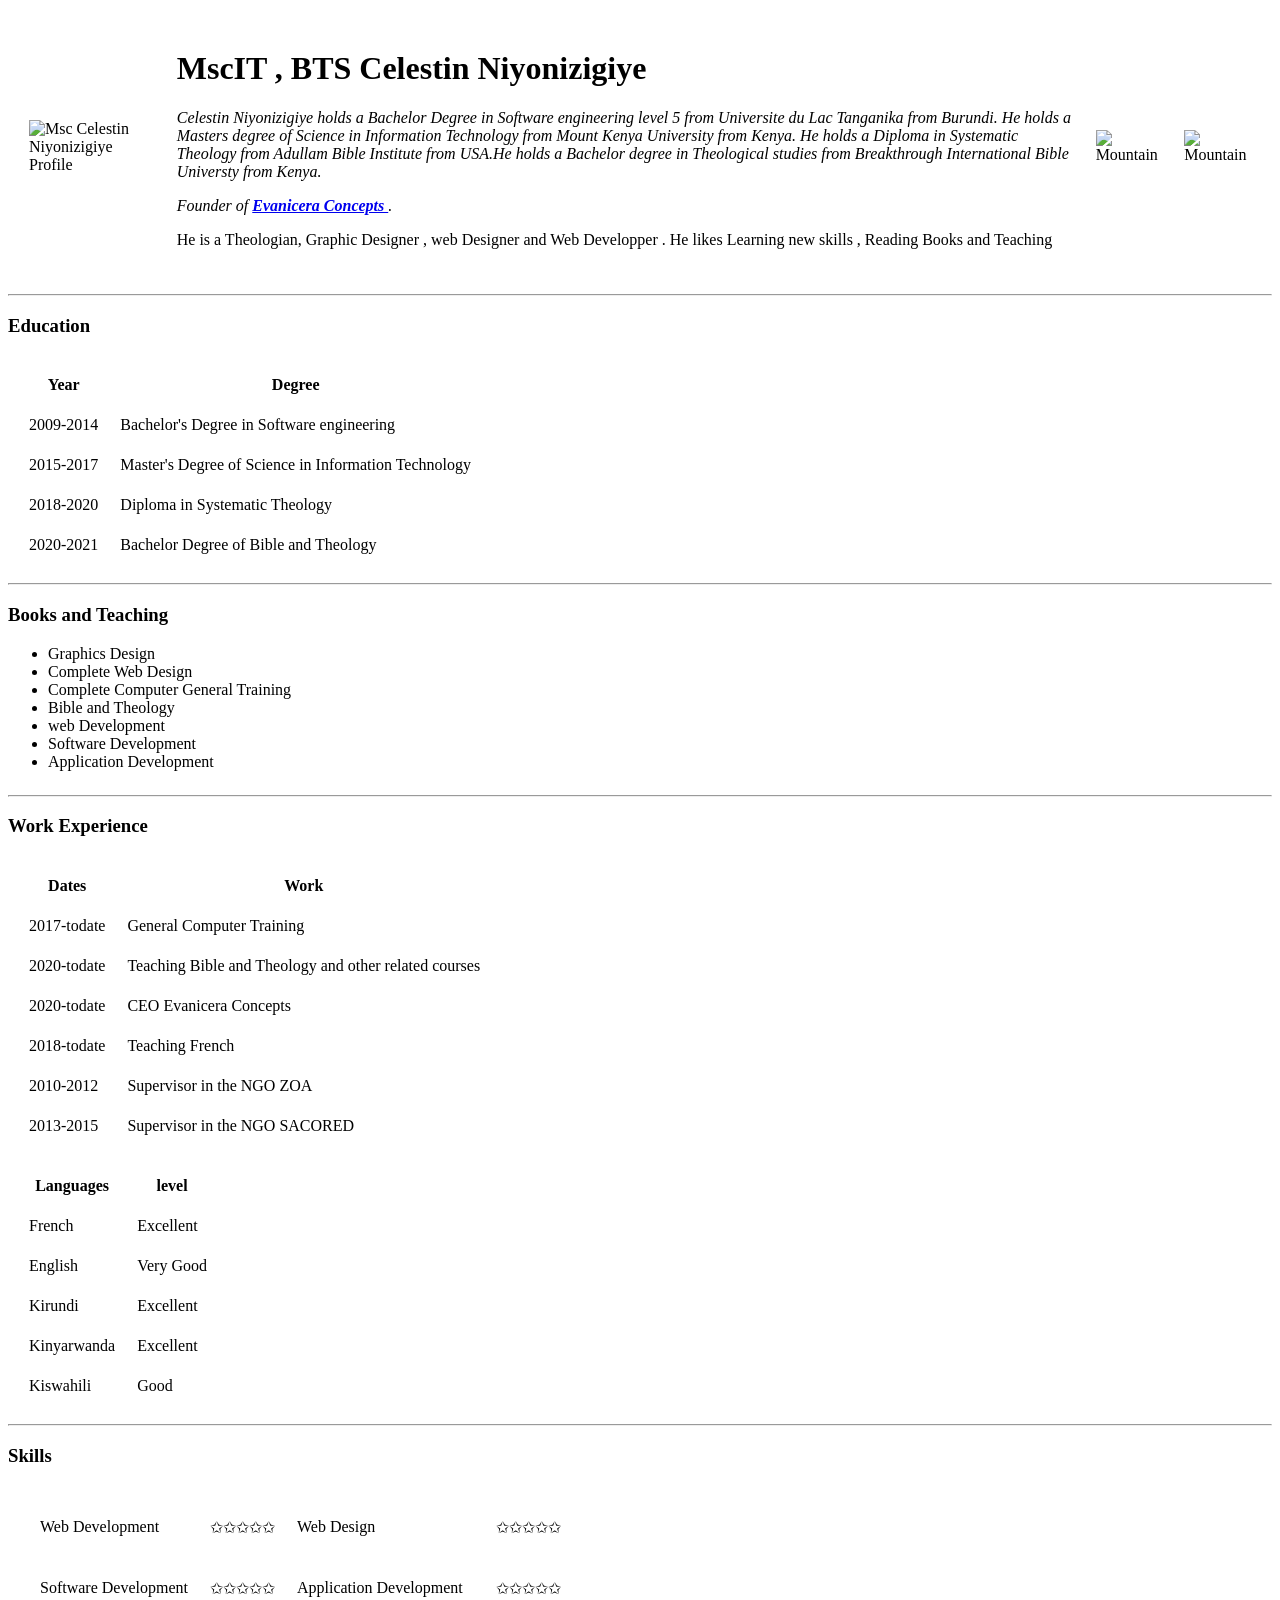
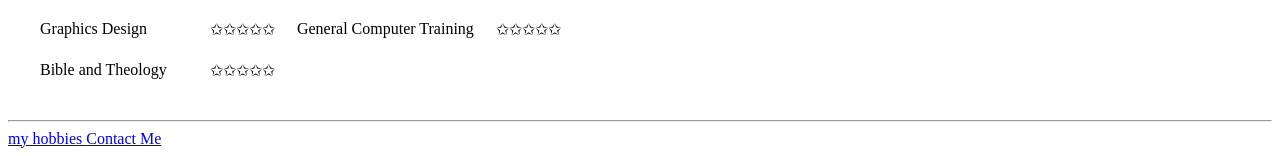
==== index.html @ 3cfeb2de "Add files via upload" ====
<!DOCTYPE html>
<html lang="en" dir="ltr">
  <head>    <meta charset="utf-8">
  <head>    <title>Celestin's Personal Site</title>
<link rel="stylesheet" href="css/styles.css">

  </head>
  <body>
    <table cellspacing="20">
      <tr>
        <td>
            <img src="https://evanicera.com/wp-content/uploads/2018/06/DSC0609-removebg-preview-e1631638091757-370x360.png" alt="Msc Celestin Niyonizigiye Profile">
       </td>
       <td> <h1> MscIT  , BTS     Celestin Niyonizigiye </h1>
         <p><em> Celestin Niyonizigiye holds a Bachelor Degree in Software engineering level 5 from Universite du Lac Tanganika from Burundi. He holds a Masters degree of Science in Information Technology from Mount Kenya University from Kenya. He holds a Diploma in Systematic Theology from Adullam Bible Institute from USA.He holds a Bachelor degree in Theological studies from Breakthrough International Bible Universty from Kenya. </em> </p>
       <p><em> Founder of<strong> <a href="https://evanicera.com/">Evanicera Concepts </a></strong>.</em></p>
         He is a Theologian, Graphic Designer , web Designer and Web Developper .
            He likes Learning new skills , Reading Books and Teaching</p>
            </td>
      <td>
        <img src=" https://images.unsplash.com/file-1636585210491-f28ca34ea8ecimage" alt=" Mountain ">
      </td>
      <td>
        <img src=" https://images.unsplash.com/photo-1627496503923-9fa262835baf?ixlib=rb-1.2.1&ixid=MnwxMjA3fDB8MHxzZWFyY2h8MTZ8fGtpbmclMjBqYW1lcyUyMGJpYmxlfGVufDB8fDB8fA%3D%3D&auto=format&fit=crop&w=500&q=60" alt=" Mountain ">
      </td>
      </tr>
    </table>
    <hr>
    <h3>Education </h3>

<table cellspacing="20" >
<thead>
<tr>
 <th> Year</th>
 <th> Degree </th>
</tr>
</thead>
<tbody>
  <tr>
    <td> 2009-2014</td>
    <td> Bachelor's Degree in Software engineering</td>
  </tr>

  <tr>
   <td>2015-2017</td>
   <td>Master's Degree of Science in Information Technology</td>
  </tr>

  <tr>
   <td>2018-2020</td>
   <td>Diploma in Systematic Theology</td>
  </tr>
<tr>
 <td>2020-2021</td>
 <td>Bachelor Degree of Bible and Theology</td>
</tr>


</tbody>
</table>
<hr>

<table cellspacing="20">
  <h3> Books and Teaching</h3>
<ul>
  <li> Graphics Design</li>
  <li> Complete Web Design </li>
  <li> Complete Computer General Training </li>
  <li> Bible and Theology </li>
  <li> web Development</li>
  <li> Software Development </li>
  <li> Application Development </li>

</ul>


</ul>
<!--   <h3>My Hobbies</h3>
    <ol>
      <li>Praying</li>
      <li>Reading</li>
      <li>Learning New skills</li>
      <li>Teaching </li>
    </ol> -->
</table>
<hr>

         <h3>Work Experience</h3>

<table cellspacing="20">
  <thead>
    <tr>
      <th> Dates</th>
      <th> Work</th>
    </tr>
  </thead>
  <tbody>
    <tr>
      <td>2017-todate </td>
      <td>General Computer Training</td>
    </tr>
    <tr>
      <td>2020-todate </td>
      <td>Teaching Bible and Theology and other related courses</td>
    </tr>
    <tr>
      <td>2020-todate</td>
      <td> CEO Evanicera Concepts</td>
    </tr>
    <tr>
      <td>2018-todate</td>
      <td>Teaching French </td>
    </tr>
    <tr>
      <td>2010-2012</td>
      <td>Supervisor in the NGO ZOA</td>
    </tr>
    <tr>
      <td>2013-2015</td>
      <td>Supervisor in the NGO SACORED</td>
    </tr>
  </tbody>

</table>

<table cellspacing="20">
  <thead>
    <tr>
      <th> Languages </th>
      <th> level</th>
    </tr>
  </thead>
  <tbody>

    <tr>
      <td>French </td>
      <td>Excellent</td>
    </tr>
    <tr>
      <td>English</td>
      <td> Very Good</td>
    </tr>
    <tr>
      <td>Kirundi</td>
      <td>Excellent </td>
    </tr>
    <tr>
      <td>Kinyarwanda </td>
      <td>Excellent</td>
    </tr>
    <tr>
      <td>Kiswahili</td>
      <td>Good</td>
    </tr>

  </tbody>
</table>

<hr>
  <h3>Skills</h3>

  <table cellspacing="10" >

    <tr>
      <td>
        <table cellspacing="20" >
          <tr>
            <td>  Web Development  </td>
            <td> ✩✩✩✩✩</td>

            <td>  Web Design </td>
            <td> ✩✩✩✩✩</td>
        <tr>
          <tr>
            <td>  Software Development  </td>
            <td> ✩✩✩✩✩</td>

            <td>  Application Development  </td>
            <td> ✩✩✩✩✩</td>

            </tr>
        <tr>
          <td> Graphics Design </td>
          <td> ✩✩✩✩✩</td>

          <td>  General Computer Training </td>
          <td> ✩✩✩✩✩</td>
        </tr>
        <tr>
          <td>  Bible and Theology </td>
          <td> ✩✩✩✩✩</td>
        </tr>

          </tr>

      </td>
    </tr>
        </table>

</table>



        <hr>
      <a href="hobbies.html"> my hobbies </a>
      <a href="Contact-me.html"> Contact Me </a>
  </body>
</html>
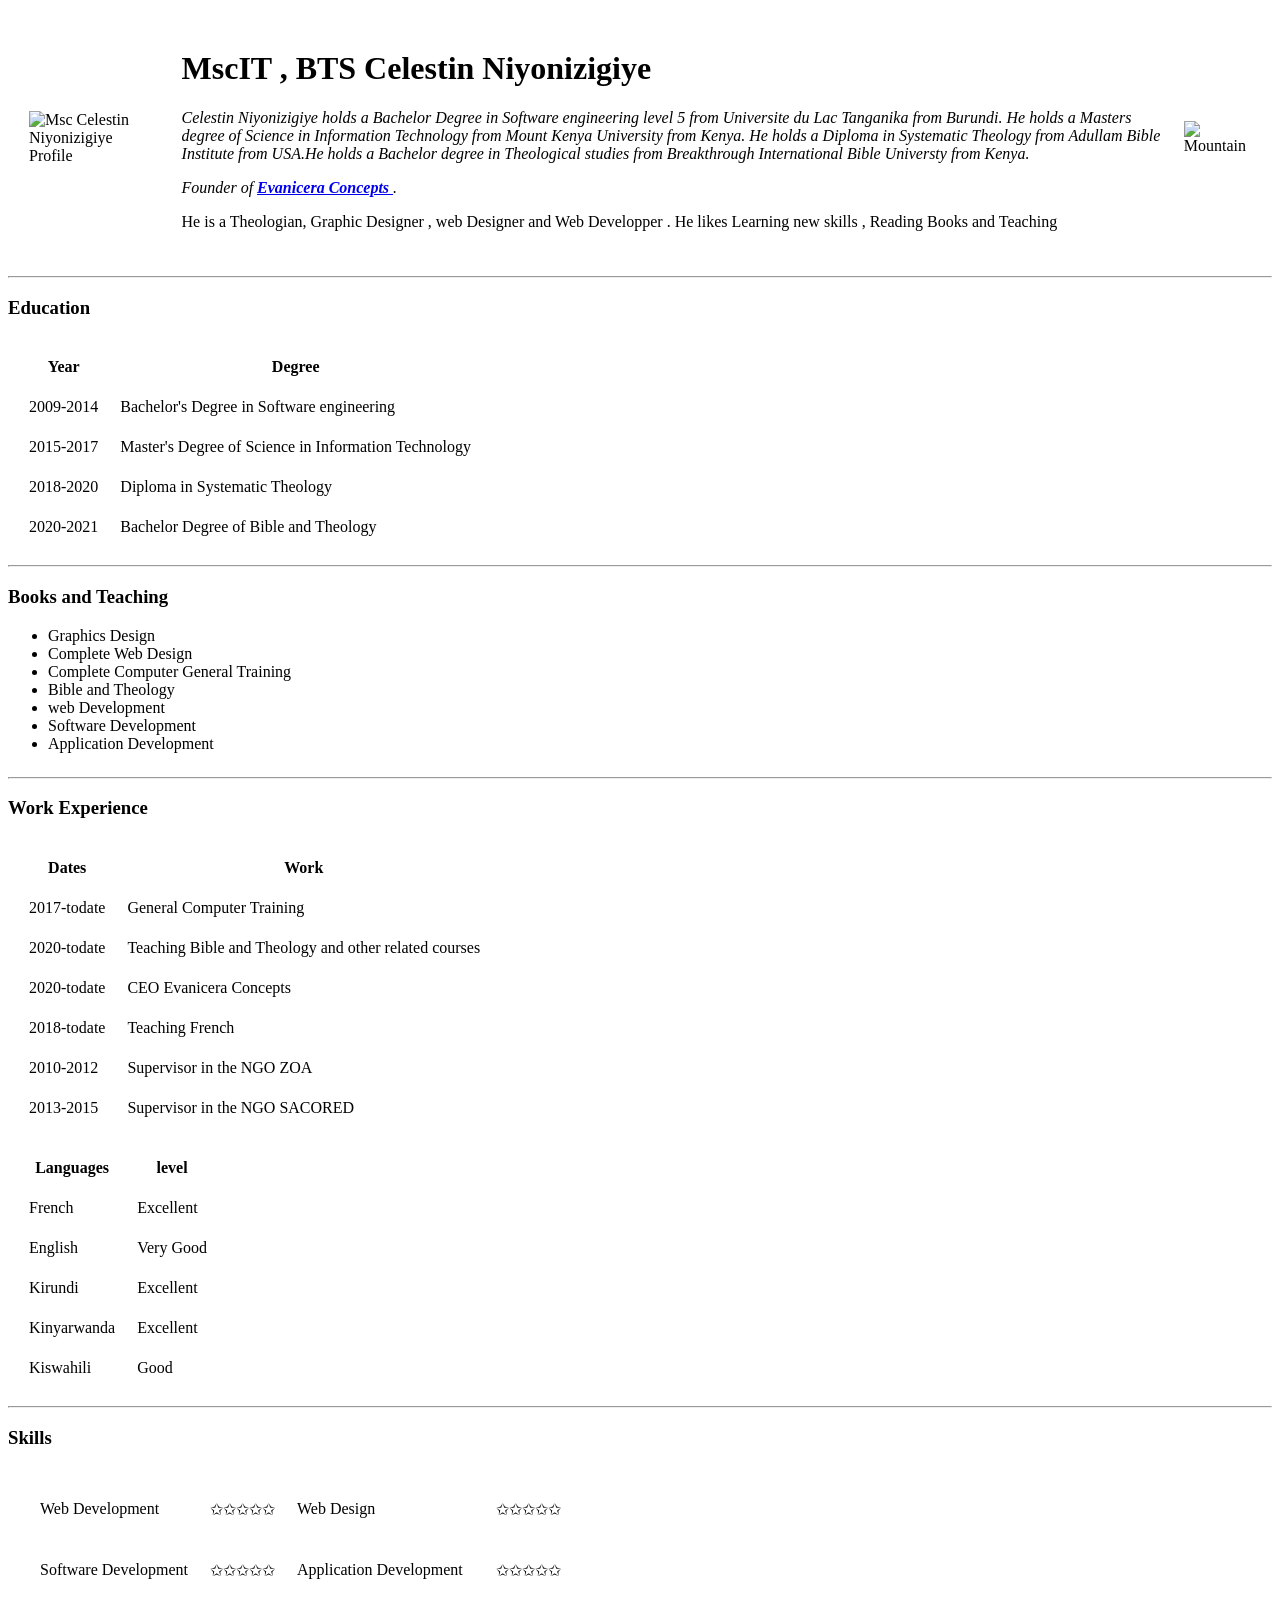
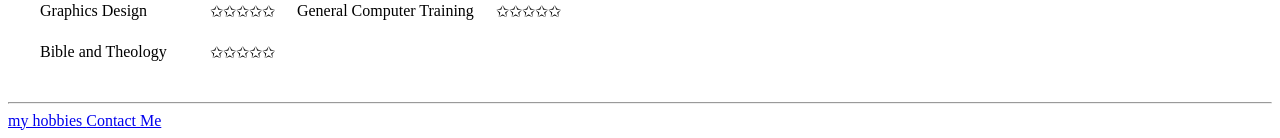
==== commit 60146816: "Add files via upload" ====
--- a/index.html
+++ b/index.html
@@ -18,12 +18,11 @@
             He likes Learning new skills , Reading Books and Teaching</p>
             </td>
       <td>
-        <img src=" https://images.unsplash.com/file-1636585210491-f28ca34ea8ecimage" alt=" Mountain ">
-      </td>
-      <td>
         <img src=" https://images.unsplash.com/photo-1627496503923-9fa262835baf?ixlib=rb-1.2.1&ixid=MnwxMjA3fDB8MHxzZWFyY2h8MTZ8fGtpbmclMjBqYW1lcyUyMGJpYmxlfGVufDB8fDB8fA%3D%3D&auto=format&fit=crop&w=500&q=60" alt=" Mountain ">
       </td>
+
       </tr>
+      
     </table>
     <hr>
     <h3>Education </h3>
